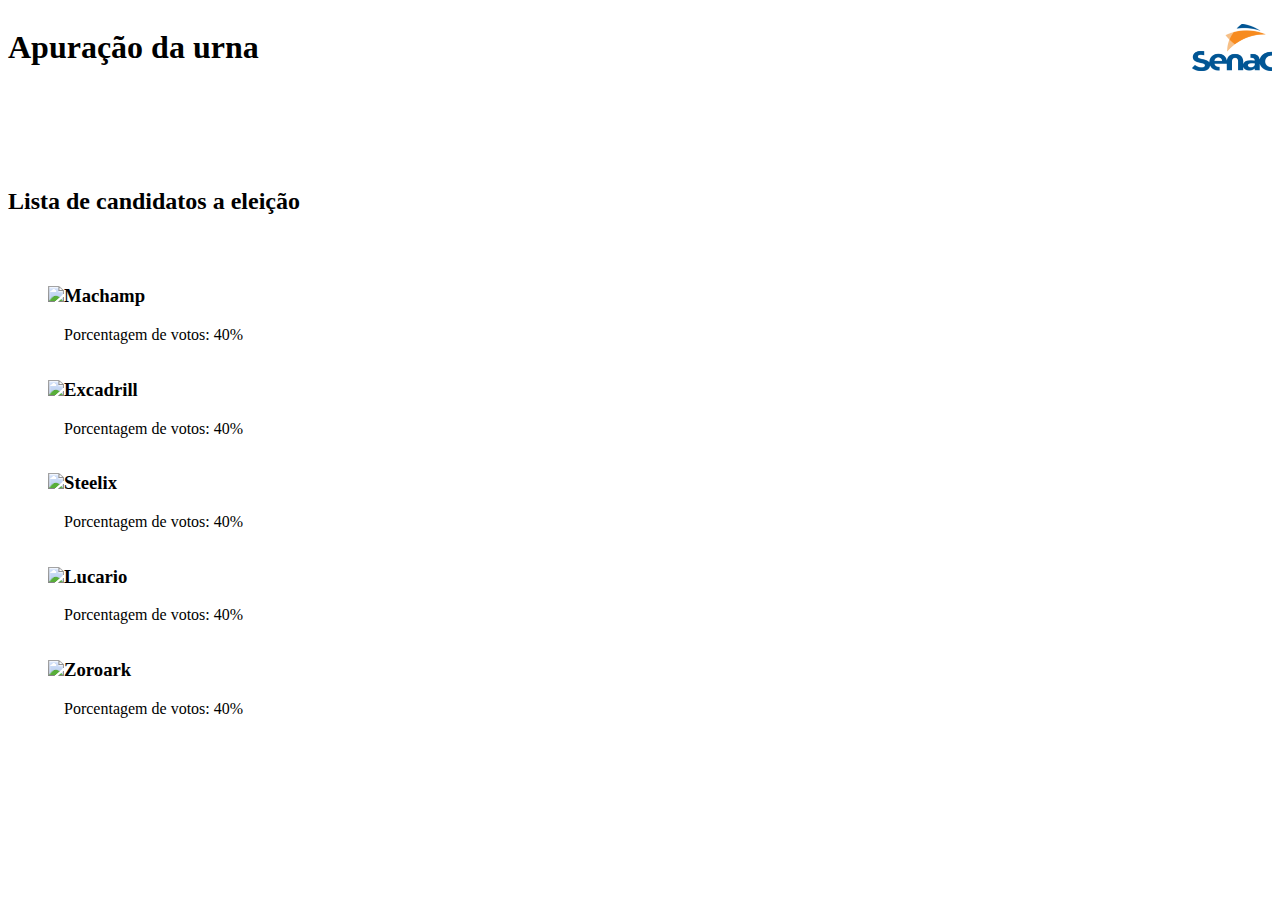
==== apuracao/index.html @ 64a20555 "candidatos" ====
<!DOCTYPE html>
<html lang="pt-br">
  <head>
    <!-- Meta tags Obrigatórias -->
    <meta charset="utf-8">
    <meta name="viewport" content="width=device-width, initial-scale=1, shrink-to-fit=no">

    <!-- Bootstrap CSS -->
    <link rel="stylesheet" href="https://stackpath.bootstrapcdn.com/bootstrap/4.1.3/css/bootstrap.min.css" integrity="sha384-MCw98/SFnGE8fJT3GXwEOngsV7Zt27NXFoaoApmYm81iuXoPkFOJwJ8ERdknLPMO" crossorigin="anonymous">
    <link rel="stylesheet" href="style.css">
    <title>Olá, mundo!</title>
    
  </head>
  <body>
    
    <header class="container-fluid bg-dark text-white p-3">
        <div>
        <h1>Apuração da urna</h1>
        
        </div>
        <img src="./content/logo.png">
    </header>


    <main>
      <div class="container">
      
          <h2>Lista de candidatos a eleição</h2>
    <ul class="list-group w-50">
      <li class="list-group-item pokemon-card">
         <img class="text-center" id="machamp" src="https://assets.pokemon.com/assets/cms2/img/pokedex/full/068.png"><br>
          <div>
            <h3>Machamp</h3>
            <p> Porcentagem de votos: 40%</p>
          </div>
      </li>
      <li class="list-group-item pokemon-card">
        <img class="text-center" id="machamp" src="https://assets.pokemon.com/assets/cms2/img/pokedex/full/530.png"><br>
        <div>
        <h3>Excadrill</h3>
        <p> Porcentagem de votos: 40%</p>
        </div>
     </li>
     <li class="list-group-item pokemon-card">
      <img class="text-center" id="machamp" src="https://assets.pokemon.com/assets/cms2/img/pokedex/full/208.png"><br>
      <div>
      <h3>Steelix</h3>
      <p> Porcentagem de votos: 40%</p>
      </div>
   </li>
   <li class="list-group-item pokemon-card">
    <img class="text-center" id="machamp" src="https://assets.pokemon.com/assets/cms2/img/pokedex/full/448.png"><br>
    <div>
    <h3>Lucario</h3>
    <p> Porcentagem de votos: 40%</p>
      </div>
 </li>
       <li class="list-group-item pokemon-card">
         <img class="text-center" id="machamp" src="https://assets.pokemon.com/assets/cms2/img/pokedex/full/571.png"><br>
         <div>
         <h3>Zoroark</h3>
         <p> Porcentagem de votos: 40%</p>
          </div>
      </li>
    </ul>
    
    </div>
    </main>

    <footer>



    </footer>



    <!-- JavaScript (Opcional) -->
    <!-- jQuery primeiro, depois Popper.js, depois Bootstrap JS -->
    <script src="https://code.jquery.com/jquery-3.3.1.slim.min.js" integrity="sha384-q8i/X+965DzO0rT7abK41JStQIAqVgRVzpbzo5smXKp4YfRvH+8abtTE1Pi6jizo" crossorigin="anonymous"></script>
    <script src="https://cdnjs.cloudflare.com/ajax/libs/popper.js/1.14.3/umd/popper.min.js" integrity="sha384-ZMP7rVo3mIykV+2+9J3UJ46jBk0WLaUAdn689aCwoqbBJiSnjAK/l8WvCWPIPm49" crossorigin="anonymous"></script>
    <script src="https://stackpath.bootstrapcdn.com/bootstrap/4.1.3/js/bootstrap.min.js" integrity="sha384-ChfqqxuZUCnJSK3+MXmPNIyE6ZbWh2IMqE241rYiqJxyMiZ6OW/JmZQ5stwEULTy" crossorigin="anonymous"></script>
    <script type="text/javascript" src="https://www.gstatic.com/charts/loader.js"></script>
    <script type="text/javascript"></script>
  </body>
</html>
---- apuracao/style.css ----
header{
display: flex;
align-items: center;
justify-content: space-between;
flex-wrap: wrap;
}

header div h1{
    
}

header img{
    max-width: 5rem;
}


/*main*/

main{
    padding-top: 5rem;
}

main div h2{
    padding-bottom: 2rem;
}

#machamp{
    max-width: 10rem;
}

.pokemon-card {
    display: flex;
    align-items:baseline;
}
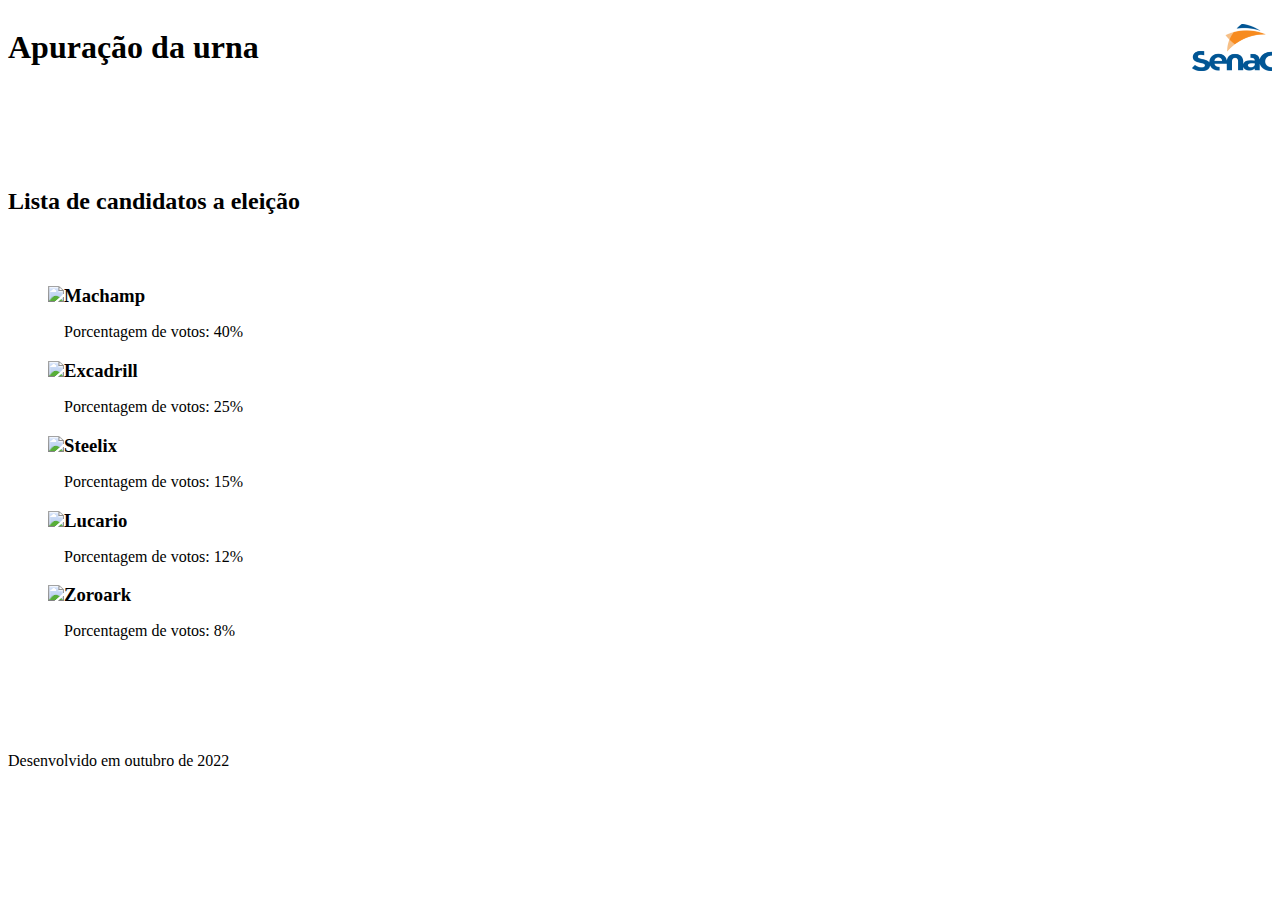
==== commit b6281537: "barra de porcentagem" ====
--- a/apuracao/index.html
+++ b/apuracao/index.html
@@ -23,7 +23,7 @@
 
 
     <main>
-      <div class="container">
+      <div id="lista-candidatos" class="container">
       
           <h2>Lista de candidatos a eleição</h2>
     <ul class="list-group w-50">
@@ -32,34 +32,49 @@
           <div>
             <h3>Machamp</h3>
             <p> Porcentagem de votos: 40%</p>
+            <div class="progress">
+              <div class="progress-bar" role="progressbar" style="width: 40%" aria-valuenow="40" aria-valuemin="0" aria-valuemax="100"></div>
+            </div>
           </div>
       </li>
       <li class="list-group-item pokemon-card">
         <img class="text-center" id="machamp" src="https://assets.pokemon.com/assets/cms2/img/pokedex/full/530.png"><br>
         <div>
         <h3>Excadrill</h3>
-        <p> Porcentagem de votos: 40%</p>
+        <p> Porcentagem de votos: 25%</p>
+        <div class="progress">
+          <div class="progress-bar" role="progressbar" style="width: 25%" aria-valuenow="25" aria-valuemin="0" aria-valuemax="100"></div>
+        </div>
         </div>
      </li>
      <li class="list-group-item pokemon-card">
       <img class="text-center" id="machamp" src="https://assets.pokemon.com/assets/cms2/img/pokedex/full/208.png"><br>
       <div>
       <h3>Steelix</h3>
-      <p> Porcentagem de votos: 40%</p>
+      <p> Porcentagem de votos: 15%</p>
+      <div class="progress">
+        <div class="progress-bar" role="progressbar" style="width: 15%" aria-valuenow="15" aria-valuemin="0" aria-valuemax="100"></div>
+      </div>
       </div>
    </li>
    <li class="list-group-item pokemon-card">
     <img class="text-center" id="machamp" src="https://assets.pokemon.com/assets/cms2/img/pokedex/full/448.png"><br>
     <div>
     <h3>Lucario</h3>
-    <p> Porcentagem de votos: 40%</p>
+    <p> Porcentagem de votos: 12%</p>
+    <div class="progress">
+      <div class="progress-bar" role="progressbar" style="width: 12%" aria-valuenow="12" aria-valuemin="0" aria-valuemax="100"></div>
+    </div>
       </div>
  </li>
        <li class="list-group-item pokemon-card">
          <img class="text-center" id="machamp" src="https://assets.pokemon.com/assets/cms2/img/pokedex/full/571.png"><br>
          <div>
          <h3>Zoroark</h3>
-         <p> Porcentagem de votos: 40%</p>
+         <p> Porcentagem de votos: 8%</p>
+         <div class="progress">
+          <div class="progress-bar" role="progressbar" style="width: 8%" aria-valuenow="8" aria-valuemin="0" aria-valuemax="100"></div>
+        </div>
           </div>
       </li>
     </ul>
@@ -67,8 +82,9 @@
     </div>
     </main>
 
-    <footer>
+    <footer class="container-fluid bg-dark text-white p-3">
 
+      <p>Desenvolvido em outubro de 2022</p>
 
 
     </footer>
--- a/apuracao/style.css
+++ b/apuracao/style.css
@@ -31,4 +31,11 @@
 .pokemon-card {
     display: flex;
     align-items:baseline;
+}
+.pokemon-card h3, p{
+    margin-bottom: 0;
+}
+
+#lista-candidatos{
+    padding-bottom: 5rem;
 }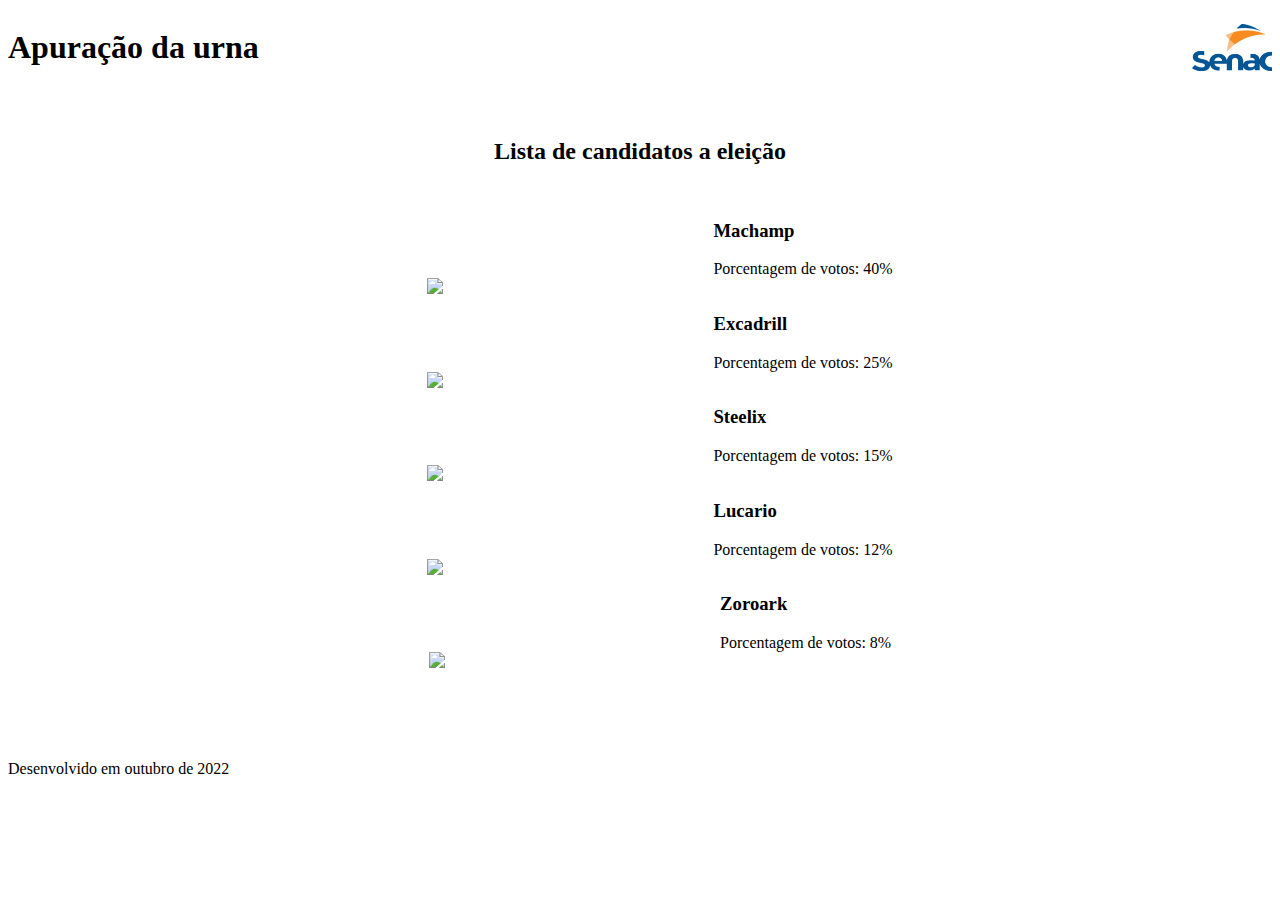
==== commit 8cacb473: "organizacao do codigo e melhoramento no css" ====
--- a/apuracao/index.html
+++ b/apuracao/index.html
@@ -1,102 +1,104 @@
 <!DOCTYPE html>
 <html lang="pt-br">
-  <head>
-    <!-- Meta tags Obrigatórias -->
-    <meta charset="utf-8">
-    <meta name="viewport" content="width=device-width, initial-scale=1, shrink-to-fit=no">
+<head>
+  <!-- Meta tags Obrigatórias -->
+  <meta charset="utf-8">
+  <meta name="viewport" content="width=device-width, initial-scale=1, shrink-to-fit=no">
+  <!-- Bootstrap CSS -->
+  <link rel="stylesheet" href="https://stackpath.bootstrapcdn.com/bootstrap/4.1.3/css/bootstrap.min.css"
+    integrity="sha384-MCw98/SFnGE8fJT3GXwEOngsV7Zt27NXFoaoApmYm81iuXoPkFOJwJ8ERdknLPMO" crossorigin="anonymous">
+  <link rel="stylesheet" href="style.css">
+  <title>Olá, mundo!</title>
+</head>
+<body>
+  <header class="container-fluid bg-dark text-white p-3">
+    <div>
+      <h1>Apuração da urna</h1>
 
-    <!-- Bootstrap CSS -->
-    <link rel="stylesheet" href="https://stackpath.bootstrapcdn.com/bootstrap/4.1.3/css/bootstrap.min.css" integrity="sha384-MCw98/SFnGE8fJT3GXwEOngsV7Zt27NXFoaoApmYm81iuXoPkFOJwJ8ERdknLPMO" crossorigin="anonymous">
-    <link rel="stylesheet" href="style.css">
-    <title>Olá, mundo!</title>
-    
-  </head>
-  <body>
-    
-    <header class="container-fluid bg-dark text-white p-3">
-        <div>
-        <h1>Apuração da urna</h1>
-        
-        </div>
-        <img src="./content/logo.png">
-    </header>
-
-
-    <main>
-      <div id="lista-candidatos" class="container">
-      
-          <h2>Lista de candidatos a eleição</h2>
-    <ul class="list-group w-50">
-      <li class="list-group-item pokemon-card">
-         <img class="text-center" id="machamp" src="https://assets.pokemon.com/assets/cms2/img/pokedex/full/068.png"><br>
+    </div>
+    <img src="./content/logo.png">
+  </header>
+  <main>
+    <h2>Lista de candidatos a eleição</h2>
+    <div class="lista-candidatos container">
+      <ul class="list-group candidatos">
+        <li class="list-group-item pokemon-card">
+          <img class="text-center" id="machamp"
+            src="https://assets.pokemon.com/assets/cms2/img/pokedex/full/068.png"><br>
           <div>
             <h3>Machamp</h3>
             <p> Porcentagem de votos: 40%</p>
             <div class="progress">
-              <div class="progress-bar" role="progressbar" style="width: 40%" aria-valuenow="40" aria-valuemin="0" aria-valuemax="100"></div>
+              <div class="progress-bar" role="progressbar" style="width: 40%" aria-valuenow="40" aria-valuemin="0"
+                aria-valuemax="100"></div>
             </div>
           </div>
-      </li>
-      <li class="list-group-item pokemon-card">
-        <img class="text-center" id="machamp" src="https://assets.pokemon.com/assets/cms2/img/pokedex/full/530.png"><br>
-        <div>
-        <h3>Excadrill</h3>
-        <p> Porcentagem de votos: 25%</p>
-        <div class="progress">
-          <div class="progress-bar" role="progressbar" style="width: 25%" aria-valuenow="25" aria-valuemin="0" aria-valuemax="100"></div>
-        </div>
-        </div>
-     </li>
-     <li class="list-group-item pokemon-card">
-      <img class="text-center" id="machamp" src="https://assets.pokemon.com/assets/cms2/img/pokedex/full/208.png"><br>
-      <div>
-      <h3>Steelix</h3>
-      <p> Porcentagem de votos: 15%</p>
-      <div class="progress">
-        <div class="progress-bar" role="progressbar" style="width: 15%" aria-valuenow="15" aria-valuemin="0" aria-valuemax="100"></div>
-      </div>
-      </div>
-   </li>
-   <li class="list-group-item pokemon-card">
-    <img class="text-center" id="machamp" src="https://assets.pokemon.com/assets/cms2/img/pokedex/full/448.png"><br>
-    <div>
-    <h3>Lucario</h3>
-    <p> Porcentagem de votos: 12%</p>
-    <div class="progress">
-      <div class="progress-bar" role="progressbar" style="width: 12%" aria-valuenow="12" aria-valuemin="0" aria-valuemax="100"></div>
+        </li>
+        <li class="list-group-item pokemon-card">
+          <img class="text-center" id="machamp"
+            src="https://assets.pokemon.com/assets/cms2/img/pokedex/full/530.png"><br>
+          <div>
+            <h3>Excadrill</h3>
+            <p> Porcentagem de votos: 25%</p>
+            <div class="progress">
+              <div class="progress-bar" role="progressbar" style="width: 25%" aria-valuenow="25" aria-valuemin="0"
+                aria-valuemax="100"></div>
+            </div>
+          </div>
+        </li>
+        <li class="list-group-item pokemon-card">
+          <img class="text-center" id="machamp"
+            src="https://assets.pokemon.com/assets/cms2/img/pokedex/full/208.png"><br>
+          <div>
+            <h3>Steelix</h3>
+            <p> Porcentagem de votos: 15%</p>
+            <div class="progress">
+              <div class="progress-bar" role="progressbar" style="width: 15%" aria-valuenow="15" aria-valuemin="0"
+                aria-valuemax="100"></div>
+            </div>
+          </div>
+        </li>
+        <li class="list-group-item pokemon-card">
+          <img class="text-center" id="machamp"
+            src="https://assets.pokemon.com/assets/cms2/img/pokedex/full/448.png"><br>
+          <div>
+            <h3>Lucario</h3>
+            <p> Porcentagem de votos: 12%</p>
+            <div class="progress">
+              <div class="progress-bar" role="progressbar" style="width: 12%" aria-valuenow="12" aria-valuemin="0"
+                aria-valuemax="100"></div>
+            </div>
+          </div>
+        </li>
+        <li class="list-group-item pokemon-card">
+          <img class="text-center" id="machamp"
+            src="https://assets.pokemon.com/assets/cms2/img/pokedex/full/571.png"><br>
+          <div>
+            <h3>Zoroark</h3>
+            <p> Porcentagem de votos: 8%</p>
+            <div class="progress">
+              <div class="progress-bar" role="progressbar" style="width: 8%" aria-valuenow="8" aria-valuemin="0"
+                aria-valuemax="100"></div>
+            </div>
+          </div>
+        </li>
+      </ul>
     </div>
-      </div>
- </li>
-       <li class="list-group-item pokemon-card">
-         <img class="text-center" id="machamp" src="https://assets.pokemon.com/assets/cms2/img/pokedex/full/571.png"><br>
-         <div>
-         <h3>Zoroark</h3>
-         <p> Porcentagem de votos: 8%</p>
-         <div class="progress">
-          <div class="progress-bar" role="progressbar" style="width: 8%" aria-valuenow="8" aria-valuemin="0" aria-valuemax="100"></div>
-        </div>
-          </div>
-      </li>
-    </ul>
-    
-    </div>
-    </main>
-
-    <footer class="container-fluid bg-dark text-white p-3">
-
-      <p>Desenvolvido em outubro de 2022</p>
-
-
-    </footer>
-
-
-
-    <!-- JavaScript (Opcional) -->
-    <!-- jQuery primeiro, depois Popper.js, depois Bootstrap JS -->
-    <script src="https://code.jquery.com/jquery-3.3.1.slim.min.js" integrity="sha384-q8i/X+965DzO0rT7abK41JStQIAqVgRVzpbzo5smXKp4YfRvH+8abtTE1Pi6jizo" crossorigin="anonymous"></script>
-    <script src="https://cdnjs.cloudflare.com/ajax/libs/popper.js/1.14.3/umd/popper.min.js" integrity="sha384-ZMP7rVo3mIykV+2+9J3UJ46jBk0WLaUAdn689aCwoqbBJiSnjAK/l8WvCWPIPm49" crossorigin="anonymous"></script>
-    <script src="https://stackpath.bootstrapcdn.com/bootstrap/4.1.3/js/bootstrap.min.js" integrity="sha384-ChfqqxuZUCnJSK3+MXmPNIyE6ZbWh2IMqE241rYiqJxyMiZ6OW/JmZQ5stwEULTy" crossorigin="anonymous"></script>
-    <script type="text/javascript" src="https://www.gstatic.com/charts/loader.js"></script>
-    <script type="text/javascript"></script>
-  </body>
+  </main>
+  <footer class="bg-dark text-white p-3">
+    <p>Desenvolvido em outubro de 2022</p>
+  </footer>
+  <!-- JavaScript (Opcional) -->
+  <!-- jQuery primeiro, depois Popper.js, depois Bootstrap JS -->
+  <script src="https://cdnjs.cloudflare.com/ajax/libs/popper.js/1.14.3/umd/popper.min.js"
+    integrity="sha384-ZMP7rVo3mIykV+2+9J3UJ46jBk0WLaUAdn689aCwoqbBJiSnjAK/l8WvCWPIPm49"
+    crossorigin="anonymous"></script>
+  <script src="https://stackpath.bootstrapcdn.com/bootstrap/4.1.3/js/bootstrap.min.js"
+    integrity="sha384-ChfqqxuZUCnJSK3+MXmPNIyE6ZbWh2IMqE241rYiqJxyMiZ6OW/JmZQ5stwEULTy"
+    crossorigin="anonymous"></script>
+  <script type="text/javascript" src="https://www.gstatic.com/charts/loader.js"></script>
+  <script type="text/javascript"></script>
+  <!-- Nosso JS -->
+  <script src="main.js"></script>
+</body>
 </html>--- a/apuracao/style.css
+++ b/apuracao/style.css
@@ -1,12 +1,12 @@
 header{
-display: flex;
-align-items: center;
-justify-content: space-between;
-flex-wrap: wrap;
+    display: flex;
+    align-items: center;
+    justify-content: space-between;
+    flex-wrap: wrap;
 }
 
-header div h1{
-    
+header{
+    margin-bottom:50px;
 }
 
 header img{
@@ -16,26 +16,37 @@
 
 /*main*/
 
-main{
-    padding-top: 5rem;
+main .lista-candidatos{
+    display: flex;
+    align-items: center;
+    justify-content: center;
 }
 
-main div h2{
-    padding-bottom: 2rem;
+main .lista-candidatos ul{
+    width:600px;
+}
+
+main h2{
+    text-align: center;
+    margin:20px 0 20px 0;
 }
 
 #machamp{
-    max-width: 10rem;
+    max-width: 10em;
 }
 
 .pokemon-card {
     display: flex;
-    align-items:baseline;
-}
-.pokemon-card h3, p{
-    margin-bottom: 0;
+    align-items:flex-end;
+    flex-wrap: wrap;
+    justify-content: space-around;
 }
 
-#lista-candidatos{
-    padding-bottom: 5rem;
+/* footer */
+
+footer {
+    position:absolute;
+    bottom:1;
+    width:100%;
+    margin-top:60px;
 }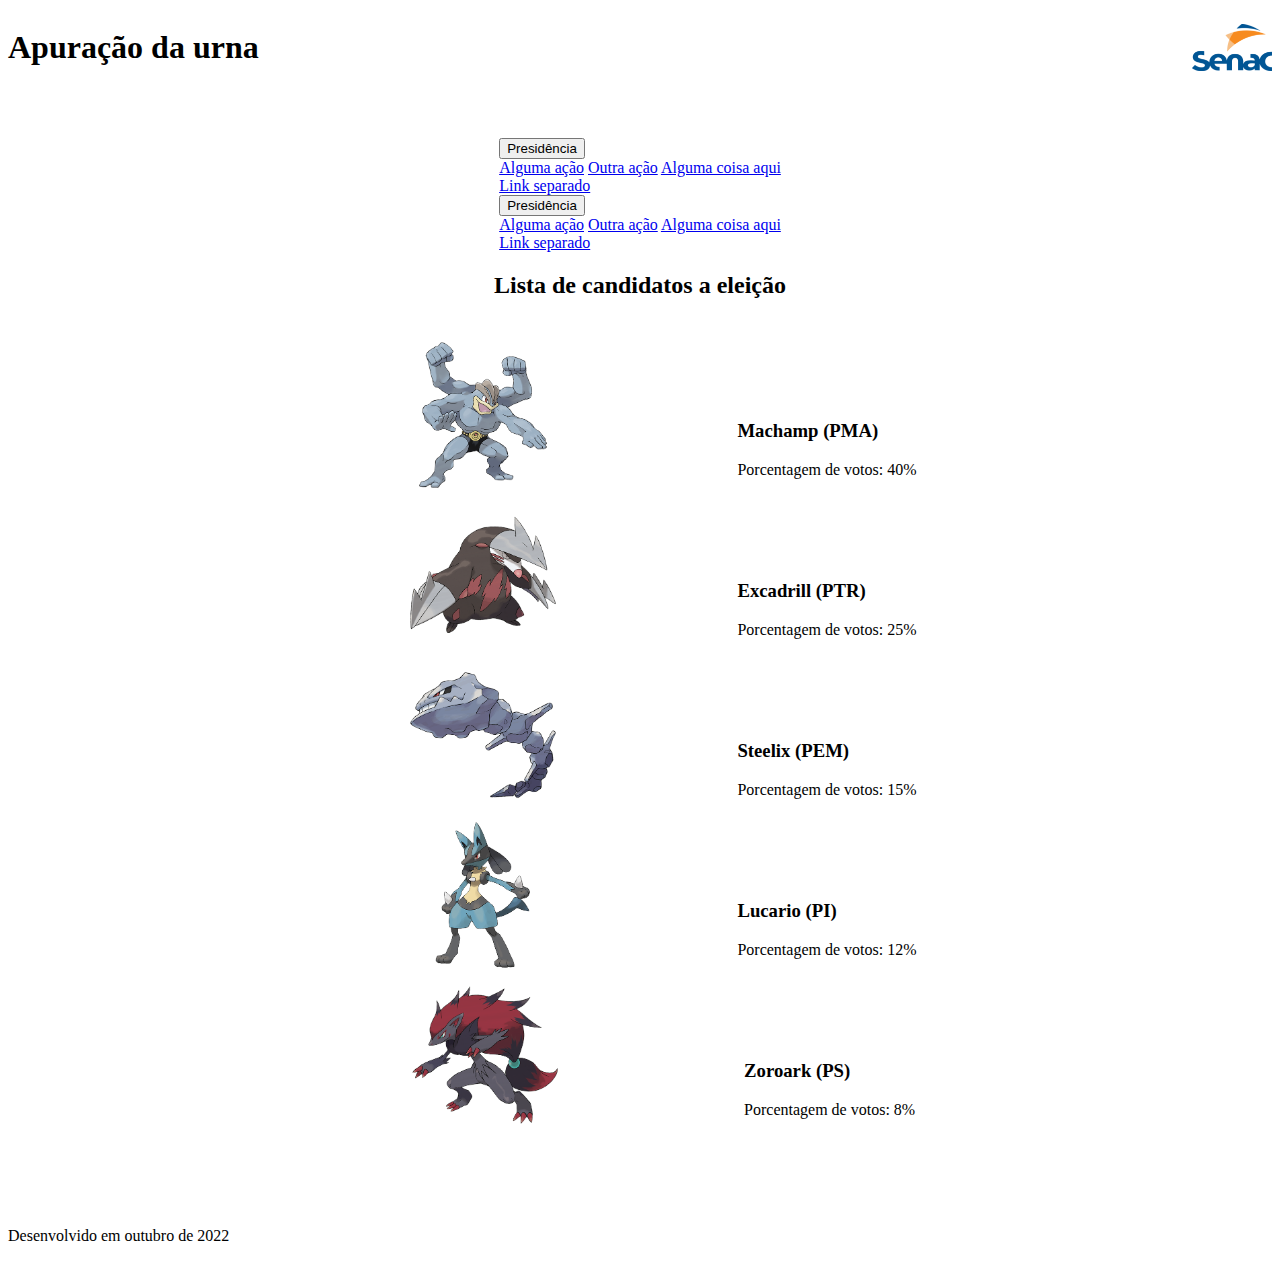
==== commit 2af8f78b: "botões candidatos" ====
--- a/apuracao/index.html
+++ b/apuracao/index.html
@@ -14,19 +14,46 @@
   <header class="container-fluid bg-dark text-white p-3">
     <div>
       <h1>Apuração da urna</h1>
-
     </div>
     <img src="./content/logo.png">
   </header>
   <main>
+    <div>
+      <div id="botoes">
+       <div class="btn-group">
+         <button type="button" class="btn btn-primary dropdown-toggle" data-toggle="dropdown" aria-haspopup="true" aria-expanded="false">
+           Presidência
+         </button>
+         <div class="dropdown-menu">
+          <a class="dropdown-item" href="#">Alguma ação</a>
+          <a class="dropdown-item" href="#">Outra ação</a>
+          <a class="dropdown-item" href="#">Alguma coisa aqui</a>
+          <div class="dropdown-divider"></div>
+          <a class="dropdown-item" href="#">Link separado</a>
+        </div>
+        <div class="btn-group">
+          <button type="button" class="btn btn-secnudary dropdown-toggle" data-toggle="dropdown" aria-haspopup="true" aria-expanded="false">
+            Presidência
+          </button>
+          <div class="dropdown-menu">
+           <a class="dropdown-item" href="#">Alguma ação</a>
+           <a class="dropdown-item" href="#">Outra ação</a>
+           <a class="dropdown-item" href="#">Alguma coisa aqui</a>
+           <div class="dropdown-divider"></div>
+           <a class="dropdown-item" href="#">Link separado</a>
+         </div>
+      </div>
+     </div>
+    </div>
     <h2>Lista de candidatos a eleição</h2>
-    <div class="lista-candidatos container">
+    <div class="lista-candidatos">
+
       <ul class="list-group candidatos">
         <li class="list-group-item pokemon-card">
           <img class="text-center" id="machamp"
-            src="https://assets.pokemon.com/assets/cms2/img/pokedex/full/068.png"><br>
+            src="./content/machamp.png"><br>
           <div>
-            <h3>Machamp</h3>
+            <h3>Machamp (PMA)</h3>
             <p> Porcentagem de votos: 40%</p>
             <div class="progress">
               <div class="progress-bar" role="progressbar" style="width: 40%" aria-valuenow="40" aria-valuemin="0"
@@ -36,9 +63,9 @@
         </li>
         <li class="list-group-item pokemon-card">
           <img class="text-center" id="machamp"
-            src="https://assets.pokemon.com/assets/cms2/img/pokedex/full/530.png"><br>
+            src="./content/excadrill.png"><br>
           <div>
-            <h3>Excadrill</h3>
+            <h3>Excadrill (PTR)</h3>
             <p> Porcentagem de votos: 25%</p>
             <div class="progress">
               <div class="progress-bar" role="progressbar" style="width: 25%" aria-valuenow="25" aria-valuemin="0"
@@ -48,9 +75,9 @@
         </li>
         <li class="list-group-item pokemon-card">
           <img class="text-center" id="machamp"
-            src="https://assets.pokemon.com/assets/cms2/img/pokedex/full/208.png"><br>
+            src="./content/steelix.png"><br>
           <div>
-            <h3>Steelix</h3>
+            <h3>Steelix (PEM)</h3>
             <p> Porcentagem de votos: 15%</p>
             <div class="progress">
               <div class="progress-bar" role="progressbar" style="width: 15%" aria-valuenow="15" aria-valuemin="0"
@@ -60,9 +87,9 @@
         </li>
         <li class="list-group-item pokemon-card">
           <img class="text-center" id="machamp"
-            src="https://assets.pokemon.com/assets/cms2/img/pokedex/full/448.png"><br>
+            src="./content/lucario.png"><br>
           <div>
-            <h3>Lucario</h3>
+            <h3>Lucario (PI)</h3>
             <p> Porcentagem de votos: 12%</p>
             <div class="progress">
               <div class="progress-bar" role="progressbar" style="width: 12%" aria-valuenow="12" aria-valuemin="0"
@@ -72,9 +99,9 @@
         </li>
         <li class="list-group-item pokemon-card">
           <img class="text-center" id="machamp"
-            src="https://assets.pokemon.com/assets/cms2/img/pokedex/full/571.png"><br>
+            src="./content/zoroark.png"><br>
           <div>
-            <h3>Zoroark</h3>
+            <h3>Zoroark (PS)</h3>
             <p> Porcentagem de votos: 8%</p>
             <div class="progress">
               <div class="progress-bar" role="progressbar" style="width: 8%" aria-valuenow="8" aria-valuemin="0"
@@ -84,20 +111,15 @@
         </li>
       </ul>
     </div>
+    
   </main>
   <footer class="bg-dark text-white p-3">
     <p>Desenvolvido em outubro de 2022</p>
   </footer>
-  <!-- JavaScript (Opcional) -->
-  <!-- jQuery primeiro, depois Popper.js, depois Bootstrap JS -->
-  <script src="https://cdnjs.cloudflare.com/ajax/libs/popper.js/1.14.3/umd/popper.min.js"
-    integrity="sha384-ZMP7rVo3mIykV+2+9J3UJ46jBk0WLaUAdn689aCwoqbBJiSnjAK/l8WvCWPIPm49"
-    crossorigin="anonymous"></script>
-  <script src="https://stackpath.bootstrapcdn.com/bootstrap/4.1.3/js/bootstrap.min.js"
-    integrity="sha384-ChfqqxuZUCnJSK3+MXmPNIyE6ZbWh2IMqE241rYiqJxyMiZ6OW/JmZQ5stwEULTy"
-    crossorigin="anonymous"></script>
-  <script type="text/javascript" src="https://www.gstatic.com/charts/loader.js"></script>
-  <script type="text/javascript"></script>
+
+  <script src="https://code.jquery.com/jquery-3.3.1.slim.min.js" integrity="sha384-q8i/X+965DzO0rT7abK41JStQIAqVgRVzpbzo5smXKp4YfRvH+8abtTE1Pi6jizo" crossorigin="anonymous"></script>
+<script src="https://cdnjs.cloudflare.com/ajax/libs/popper.js/1.14.3/umd/popper.min.js" integrity="sha384-ZMP7rVo3mIykV+2+9J3UJ46jBk0WLaUAdn689aCwoqbBJiSnjAK/l8WvCWPIPm49" crossorigin="anonymous"></script>
+<script src="https://stackpath.bootstrapcdn.com/bootstrap/4.1.3/js/bootstrap.min.js" integrity="sha384-ChfqqxuZUCnJSK3+MXmPNIyE6ZbWh2IMqE241rYiqJxyMiZ6OW/JmZQ5stwEULTy" crossorigin="anonymous"></script>
   <!-- Nosso JS -->
   <script src="main.js"></script>
 </body>
--- a/apuracao/style.css
+++ b/apuracao/style.css
@@ -15,6 +15,12 @@
 
 
 /*main*/
+
+main #botoes{
+display: flex;
+align-items: center;
+justify-content: center;
+}
 
 main .lista-candidatos{
     display: flex;
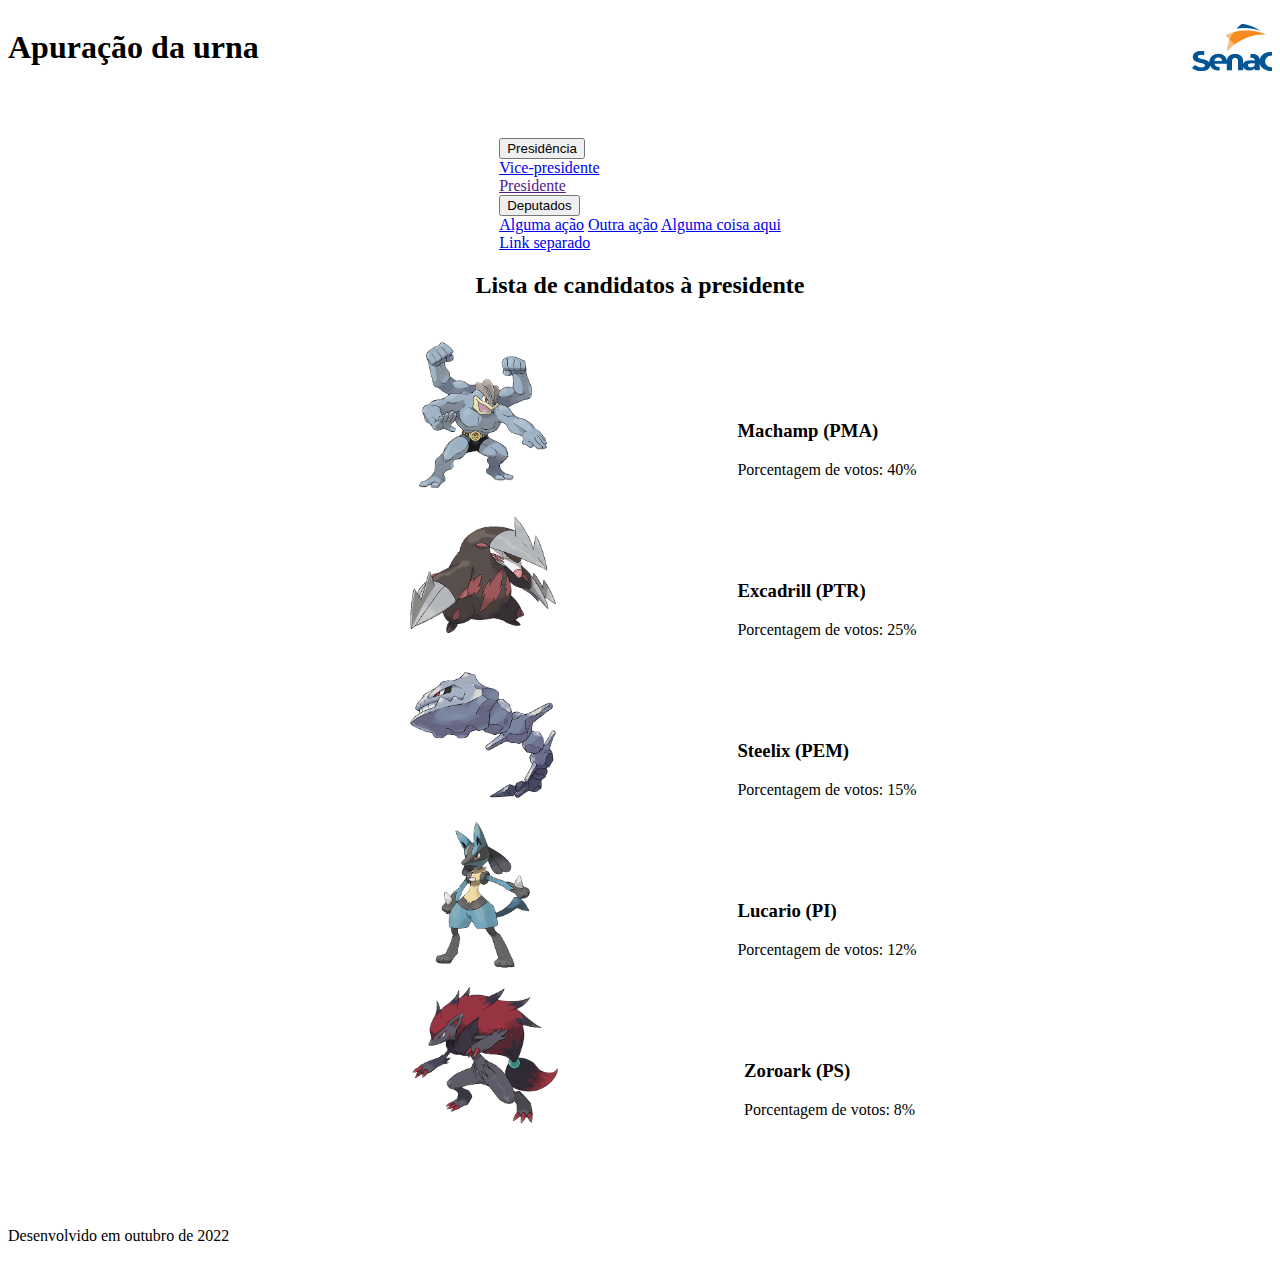
==== commit f21996e0: "vice presidente" ====
--- a/apuracao/index.html
+++ b/apuracao/index.html
@@ -18,22 +18,19 @@
     <img src="./content/logo.png">
   </header>
   <main>
-    <div>
       <div id="botoes">
        <div class="btn-group">
          <button type="button" class="btn btn-primary dropdown-toggle" data-toggle="dropdown" aria-haspopup="true" aria-expanded="false">
            Presidência
          </button>
          <div class="dropdown-menu">
-          <a class="dropdown-item" href="#">Alguma ação</a>
-          <a class="dropdown-item" href="#">Outra ação</a>
-          <a class="dropdown-item" href="#">Alguma coisa aqui</a>
+          <a class="dropdown-item" href="vicepresidente.html">Vice-presidente</a>
           <div class="dropdown-divider"></div>
-          <a class="dropdown-item" href="#">Link separado</a>
+          <a class="dropdown-item disabled" href="">Presidente</a>
         </div>
         <div class="btn-group">
           <button type="button" class="btn btn-secnudary dropdown-toggle" data-toggle="dropdown" aria-haspopup="true" aria-expanded="false">
-            Presidência
+            Deputados
           </button>
           <div class="dropdown-menu">
            <a class="dropdown-item" href="#">Alguma ação</a>
@@ -45,7 +42,7 @@
       </div>
      </div>
     </div>
-    <h2>Lista de candidatos a eleição</h2>
+    <h2>Lista de candidatos à presidente</h2>
     <div class="lista-candidatos">
 
       <ul class="list-group candidatos">
